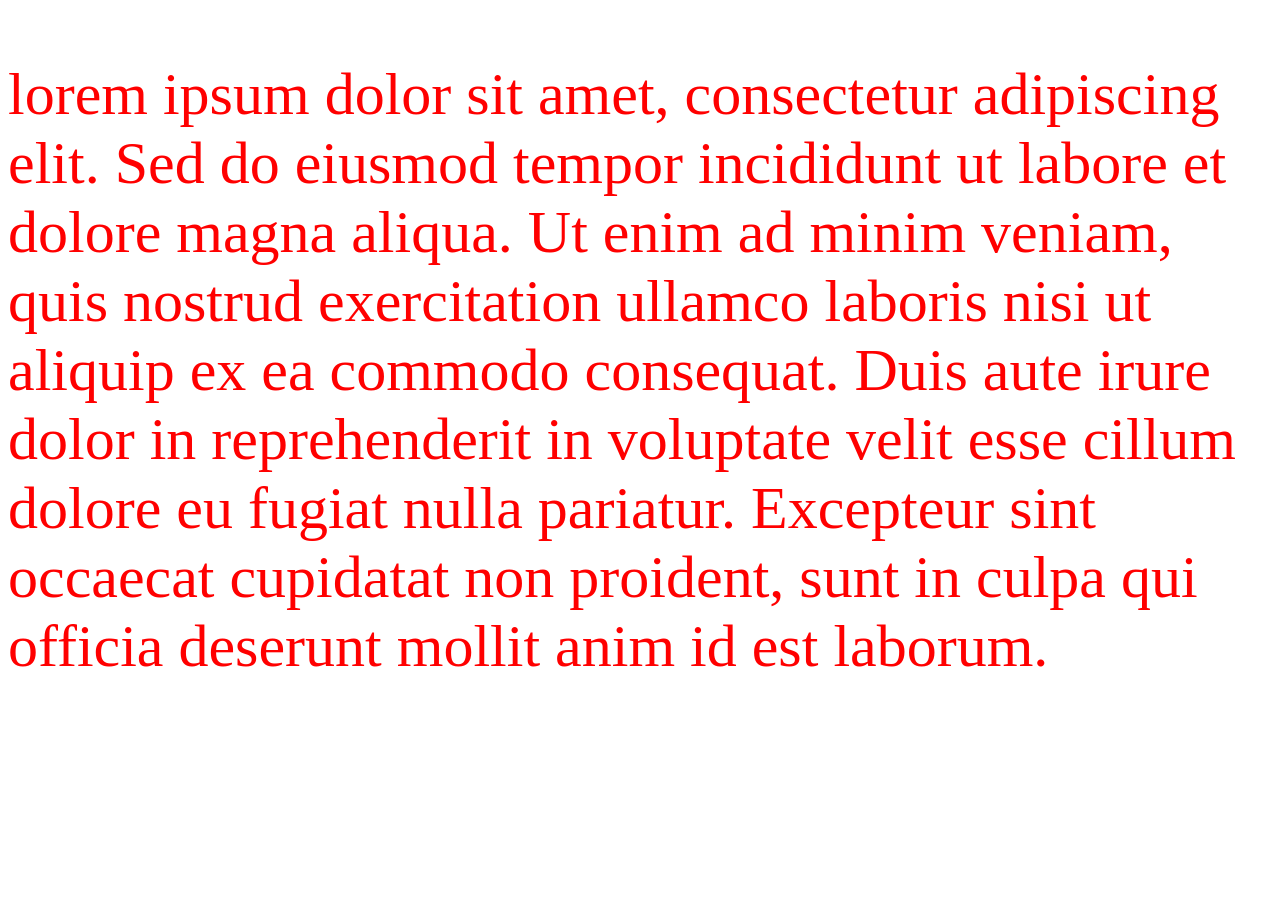
==== bobo.html @ ff86c29d "555" ====
<!DOCTYPE html>
<html lang="en">
<head>
    <meta charset="UTF-8">
    <meta name="viewport" content="width=device-width, initial-scale=1.0">
    <title>Document</title>
</head>
<body>
   <p style="color: red; font-size: 60px;">
    lorem ipsum dolor sit amet, consectetur adipiscing elit. Sed do eiusmod tempor incididunt ut labore et dolore magna aliqua. Ut enim ad minim veniam, quis nostrud exercitation ullamco laboris nisi ut aliquip ex ea commodo consequat. Duis aute irure dolor in reprehenderit in voluptate velit esse cillum dolore eu fugiat nulla pariatur. Excepteur sint occaecat cupidatat non proident, sunt in culpa qui officia deserunt mollit anim id est laborum.
   </p> 
</body>
</html>
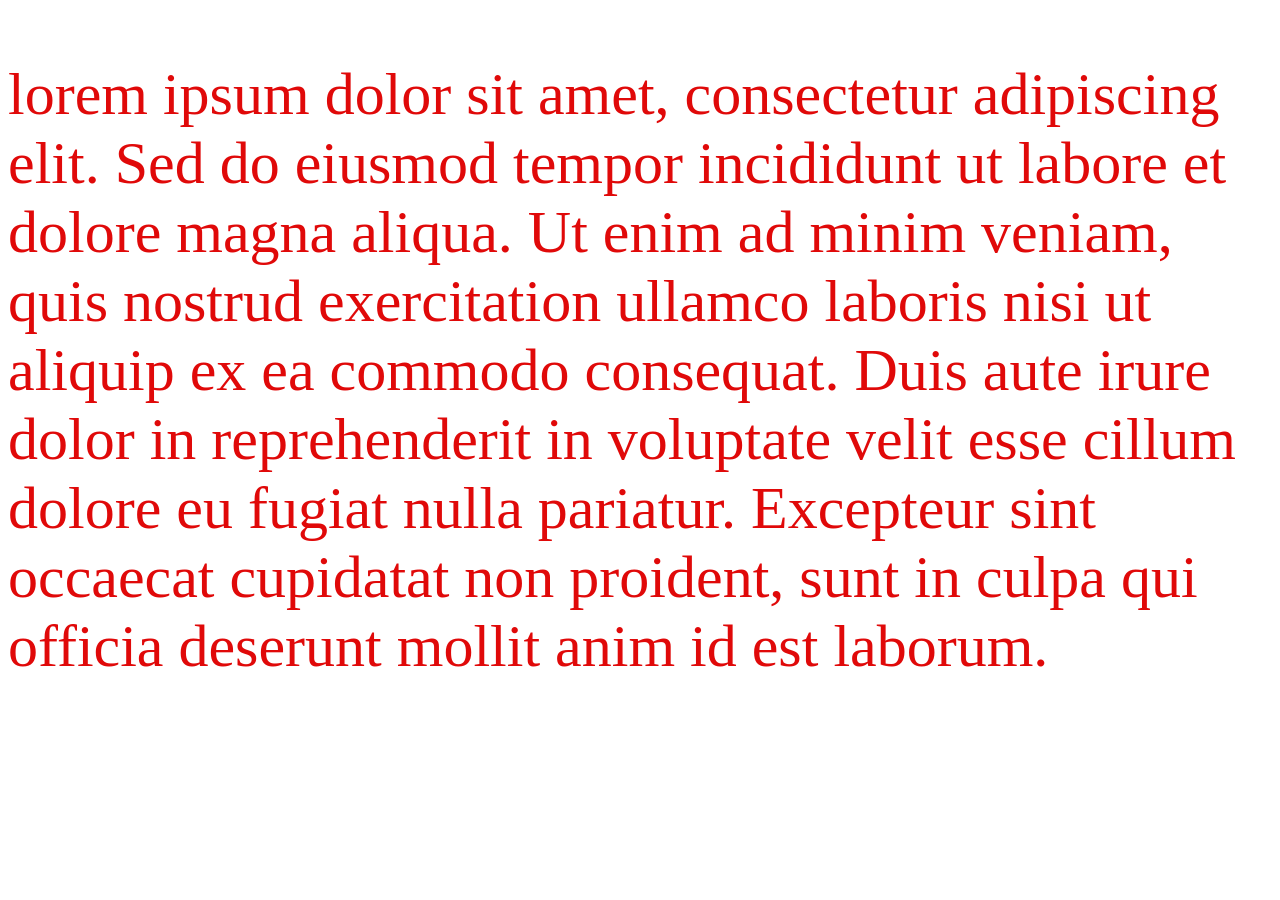
==== commit 356a570c: "555" ====
--- a/bobo.html
+++ b/bobo.html
@@ -1,12 +1,13 @@
 <!DOCTYPE html>
 <html lang="en">
 <head>
+    <link rel="stylesheet" href="index.css">
     <meta charset="UTF-8">
     <meta name="viewport" content="width=device-width, initial-scale=1.0">
     <title>Document</title>
 </head>
 <body>
-   <p style="color: red; font-size: 60px;">
+   <p class="text">
     lorem ipsum dolor sit amet, consectetur adipiscing elit. Sed do eiusmod tempor incididunt ut labore et dolore magna aliqua. Ut enim ad minim veniam, quis nostrud exercitation ullamco laboris nisi ut aliquip ex ea commodo consequat. Duis aute irure dolor in reprehenderit in voluptate velit esse cillum dolore eu fugiat nulla pariatur. Excepteur sint occaecat cupidatat non proident, sunt in culpa qui officia deserunt mollit anim id est laborum.
    </p> 
 </body>
--- a/index.css
+++ b/index.css
@@ -0,0 +1,4 @@
+.text {
+    color: #e00909;
+    font-size: 60px;
+}
